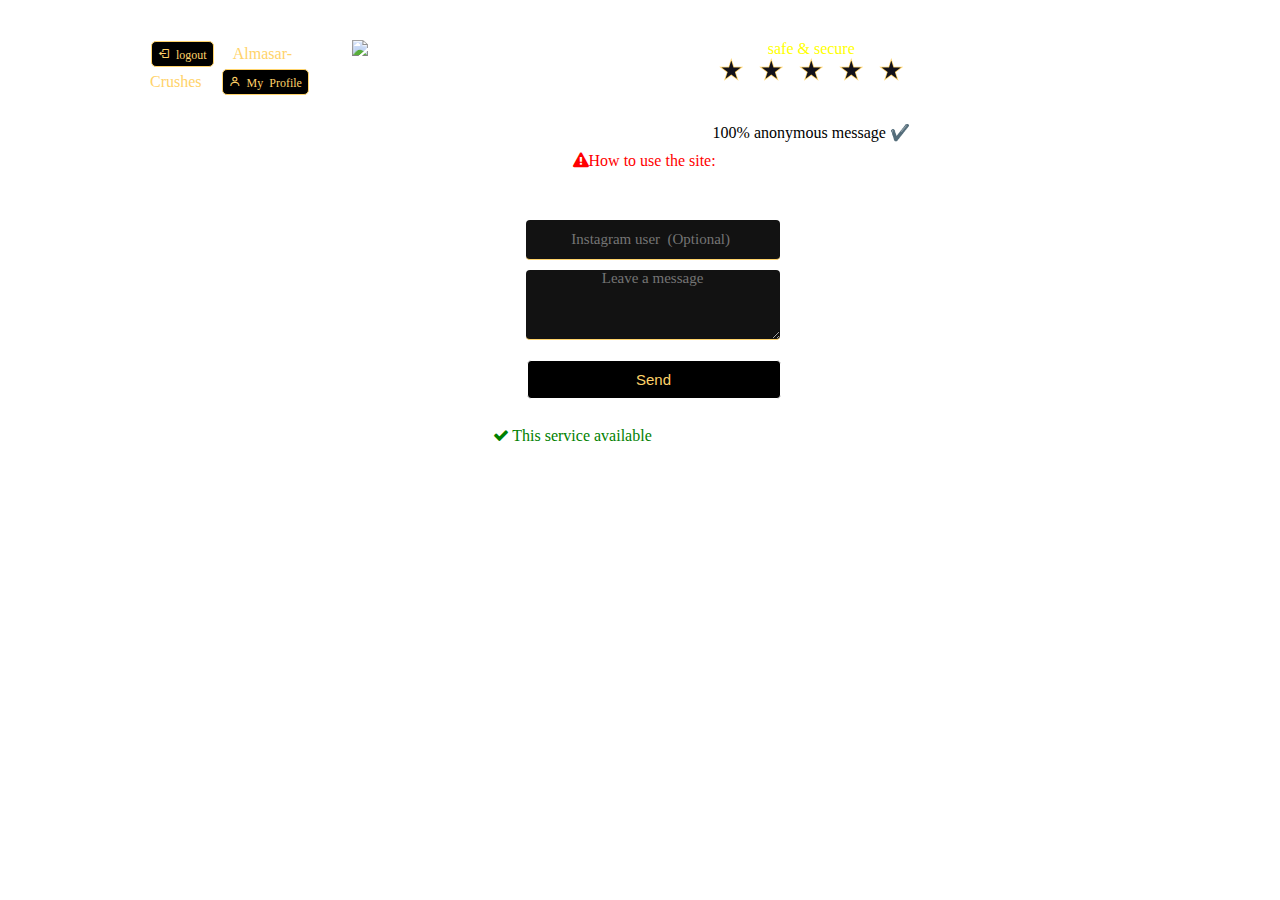
==== main.html @ 355dc6d9 "Update main.html" ====
<!DOCTYPE html>
<html lang="en">
<head><meta charset="UTF-8">
<meta name="viewport" content="width=device-width, initial-scale=1.0">
<title>Document</title>
<style>
/* @import url('https://fonts.googleapis.com/css2?family=Josefin+Sans&display=swap'); */
@import url("https://fonts.googleapis.com/css2?family=Josefin+Sans:wght@100&display=swap");

*{
    margin: 0;
    padding: 0;
    box-sizing: border-box;
}
.img {    
  background: url('https://i.top4top.io/p_25689fsab1.jpg');
  background-position: center;
  background-repeat: no-repeat;
  background-size: cover;
  position: fixed;
  height: 100vh;
  width: 100vw;
}

/* copy from here for the navbar */
header {
  min-height: 10vh;
  background-color: #29CBFF;
  display: flex;
  justify-content: center;
  align-items: center;
  width: 100%;
}


nav.navigation-contents {
  width: 95%;
  min-height: 5vh;
  display: flex;
}
.navbar-brand-container {
  flex: 1;
  display: flex;
  justify-content: space-between;
}

div.navigation-item-container{
  width: 90%;
}
div.navigation-image-container > img{
 margin-top: 0px;
}

.navigation-item-container1 {
  display: none;
  margin: 5px;
}

.navigation-category-content {
  flex: 2;
}

.nav-links {
  display: flex;
  justify-content: space-around;
  margin: 22px 0px 15px 0px;
  list-style: none;
}

.nav-links-item > a {
  color: white;
  text-decoration: none;
  cursor: pointer;
  font-weight: 900;
  font-family: "Josefin Sans", sans-serif;
}

.icon-links {
  display: flex;
  justify-content: space-around;
  list-style: none;
  margin: 22px 0px 15px 0px;
  color: white;
}
.loginBtn{
  padding: 7px 10px;
  font-size: 13px;
  margin-top: 0;
  font-weight: 500;
  border-radius: 7px;
  border: 2px solid white;
  color: #444444;
  background-color: white;
  box-shadow: #444444;
}
#wish{
  width: 20px;
  height: 20px;
  border-radius: 50%;
  background-color: red;
  color: #ffffff;
  position: absolute;
  top: 11px;
  right: 443px;
  font-size: 12px;
  text-align: center;
}
#cart{
  width: 20px;
  height: 20px;
  border-radius: 50%;
  background-color: red;
  color: #ffffff;
  position: absolute;
  top: 11px;
  right: 347px;
  font-size: 12px;
  font-weight: 600;
  text-align: center;
}

.navigation-icons {
  flex: 2;
}

.search-box{
  background: #29CBFF;
  position: absolute;
  top: 70px;
  right: 20%;
  width: 279px;
  height: 53px;
  line-height: 37px;
   z-index: 1000;
  box-shadow: 0 0 10px rgba(0,0,0,0.5);
  border-top:4px solid #29CBFF;
  display: none;
}

.search-box:before{
  content: "";
  position: absolute;
  top: -32px;
  right: 13px;
  border-left: 12px solid transparent;
  border-right: 12px solid transparent;
  border-top: 14px solid transparent;
  border-bottom: 14px solid #29CBFF;
}

.search-box input[type="text"]{
  width: 200px;
  padding: 6px 10px 0px 10px;
  margin-left: 5px;
  border-radius: 5px;
  border: 1px solid #29CBFF;
  outline: none;
}

.search-box input[type="button"]{
  width: 70px;
  padding: 6px 0px;
  background: #29CBFF;
  color: #fff;
  margin-left: -6px;
  border: 1px solid #29CBFF;
  outline: none;
  cursor: pointer;
}
/* stop here and scroll to the bottom */


/* breadcumb */
.navigation{margin-top: 10px; margin-left: 10px;}
.li-1{text-decoration: none; color: #444444;}
.li-2{color: #444444;}
.underline{text-decoration: underline 2px solid #29CBFF;}


/* .product_nav{
    margin: 20px 0px 0px 30px;
    font-size: 25px;
} */
/* .product_name{
    border-bottom: 5px solid #29CBFF;
} */
.product_section{
    display: flex;
    justify-content: space-between;
    flex-direction: row;
}  
.clearfix::after {
    content: "";
    clear: both;
    display: table;
}

.product_section, .rel_product{
    margin: 40px 150px;
}
img{
	width:250px;
	margin:0px;
	} 
.product_img {
    background: #E5E5E5;
    border-radius: 20px;
    height: 150px;
    width:100%;
}

}
.product_details p{
    padding-bottom: 10px;
    font-size: 20px;
    font-weight: bold;
    line-height: 21px;
}
.product_A{
    font-size: 20px;
    margin:5px;
    color:#fff;
    text-decoration: underline #ffd36a;
}
.review{
    margin-left: 7px;
}
#product_description{
    font-size: 15px;
}

.out_of_stock{
    margin-top: 40px;
}
.add_to_cart{
    margin: 10px 0;
}
.add_to_wishlist{
  cursor: pointer;
}
.counter{
    border: 1px solid #ffd36a;
    padding: 5px 15px;
    border-radius: 10px;
    color:#ffd36a;
    font-weight: bold;
    background: #000;
    font-size: 20px;
}
.counter input{
  width: 100%;
  border: 0;
  appearance: none;
  outline: 0;
  text-align: center;
  background:#121212;
  color:#ffd36a
  
}
.counter span {
  font-size: 20px;
  /* padding: 0 10px; */
  cursor: pointer;
  user-select: none;
}
.add_cart_button{
    padding: 10px 15px;
    background: #000;
    color: #00ffff;
    border: 1px solid #ffd36a;
    box-shadow: 0px 4px 8px rgba(0, 0, 0, 0.25);
    border-radius: 10px;
    margin-left: 10px;
    font-weight: bold;
}
.rel_product {
    margin-top: 100px;
}
.rel_product h3{
    text-align: center;
    font-size: 30px;
    font-weight: bold;
}
.phone_img{
    background: #ffd36a;
    border-radius: 15px;
    padding: 20px 0;
    
}
.phone_img img{
    width:100%;
    height: 150px;
}

.products_row{
    display: flex;
    margin-top: 50px;
}
.products_column {
    flex: auto;
    
}
#img1, #img2{
    margin-right: 160px;
}
#shopping-cart1, #shopping-cart2, #shopping-cart3 {
  position: absolute;
  background-color: #7adfff;
  padding: 8px;
  border-radius: 50%;
  color: whitesmoke;
}
#shopping-cart1 {
  left: 350px;
}
#shopping-cart2 {
  left: 760px;
}
#shopping-cart3 {
  left: 1170px;
}
#heart1, #heart2, #heart3 {
  position: absolute;
  background-color: #7adfff;
  padding: 8px;
  border-radius: 50%;
  color: whitesmoke;
}
#heart1 {
  left: 350px;
  bottom: -220px;
}
#heart2 {
  left: 760px;
  bottom: -220px;
}
#heart3 {
  left: 1170px;
  bottom: -220px;
}
.products_column h4{
    font-size: 20px;
    padding: 20px 5px;
    font-weight: bold;
    color:#fff;
}
.products_column p{
    font-weight: bold;
    font-size: 15px;
}
.price{
    float: right; 
    color: #fff;
    background:#000;
    border-radius: 5px;
    border: 1px solid #ffd36a;
    padding: 5px;
    font-size:12px;
}


/* copy from here */
footer {
  background-color: #0a1c22;
  width: 100%;
  margin-top: 40px;
}

.footer-contents {
  width: 95%;
  min-height: calc(30vh - 12.8px);
  margin: 0 auto;
  display: flex;
  color: whitesmoke;
}

.contact-us-container {
  flex: 1;
}

footer-title {
  font-family: "Josefin Sans", sans-serif;
}

p.footer-description {
  font-size: 15px;
  font-weight: 600;
  font-family: "Josefin Sans", sans-serif;
}

ul.footer-links {
  list-style: none;
  padding-left: 0px;
  font-weight: 700;
  font-family: "Josefin Sans", sans-serif;
}

li.footer-links-item > a {
  text-decoration: none;
  color: whitesmoke;
  font-size: 15px;
}

.fa-home {
  font-size: 24px;
}

#envelope {
  color: whitesmoke;
  margin-right: 8px;
  font-size: 18px;
}

.fa-phone {
  color: whitesmoke;
  margin-right: 8px;
  font-size: 24px;
}
.subscribe-container {
  flex: 1;
}

.social-media-container {
  flex: 1;
}

#facebook {
  color: #0a1c22;
  background-color: whitesmoke;
  padding: 8px;
  width: 42px;
  font-size: 25px;
  text-align: center;
  text-decoration: none;
  margin: 5px 2px;
  border-radius: 50%;
}

#twitter {
  color: #0a1c22;
  background-color: whitesmoke;
  padding: 8px;
  width: 42px;
  font-size: 25px;
  text-align: center;
  text-decoration: none;
  margin: 5px 2px;
  border-radius: 50%;
}

#instagram {
  color: #0a1c22;
  background-color: whitesmoke;
  padding: 8px;
  width: 42px;
  font-size: 25px;
  text-align: center;
  text-decoration: none;
  margin: 5px 2px;
  border-radius: 50%;
}

.fa:hover {
  opacity: 0.7;
}

.useful-links-container {
  flex: 1;
}

p.footer-description1 {
  font-size: 15px;
  font-weight: 600;
  font-family: "Josefin Sans", sans-serif;
}
.Submit-Mail{
  border: none;
}

.fa-envelope {
  color: #0a1c22;
}
.copy{
  margin-top: 18px;
  color: #ffffff;
}




/* to here */

/* copy from here for responsiveness */
@media screen and (max-width: 768px) {
  #navigation.navigation-category-content {
    display: none;
  }
  div.navigation-image-container > img {
    margin-top:0px;
  }
  .nav-links {
    flex-direction: column;
    text-align: center;
  }

  .nav-links > li {
    margin: 10px 0px;
  }
  nav.navigation-contents {
    flex-direction: column;
    margin-top: 20px;
  }
  #navigation1.navigation-icons {
    display: none;
  }
  .navigation-item-container1 {
    display: block;
  }
  .footer-contents {
    flex-direction: column;
  }
  .contact-us-container {
    text-align: center;
  }
  .useful-links-container {
    text-align: center;
  }
  .social-media-container {
    text-align: center;
  }
  .subscribe-container {
    text-align: center;
  }
  #form-container {
    margin: 0 auto;
  }
}

/* end here for the navbar and footer responsiveness  now to Javascript. head to index and copy everything there*/


/* Responsive for the main body */
@media screen and (max-width: 768px) {
  .product_section{
    flex-direction: column;
    margin:0px;
    padding: 0px 20px;
  }  
  .product_img {
    margin-bottom: 50px;
    width:400px;
    height:150px;
    
  }
  
  }
  .add_cart_button{
    padding: 10px 32px;
    margin: 20px 0px;
}
  .rel_product{
    margin: 30px 0px 50px 0px;
    padding: 0px 50px;
  }
  .products_row {
    flex-direction: column;  
  }
  .products_column{
    margin-top: 10px;
  }
  #img1, #img2, #img3{
    margin-top:0px;
    
  }
  .phone_img{
    margin-top:0px;
  }
  .phone_img img{
    width: 200px;
    height: 150px;
    align-items: center;
  }
  #shopping-cart1, #shopping-cart2, #shopping-cart3 {
    display: none;
  }

  #heart1, #heart2, #heart3 {
    display: none;
  }
  
 img{
 margin-top:0px;
 
 

	} 
} 
}
body{
		background:#121212;
		
		
		} 
	form {
 width:270px;
  background:#1e1e1e
  
  font-family: 'Open Sans', sans-serif;
  margin-left:25px;
  padding: 8px;
}
form fieldset {
  border: none;
  font-weight: normal;
  
}
form input[type="text"],
form input[type="email"],
form textarea {
  box-sizing: border-box;
  outline: none;
  display: block;
  background:#121212;
  color: #fff;
  width: 100%;
  
  border-radius :  4px;
  border: none;
  border-bottom: 1px solid #ddd;
  margin-bottom: 10px;
  font-family: inherit;
  font-size: 15px;
  height: 45px;
}
form textarea {
  height: 200px;
}
form button[type="submit"] {
  display: block;
  
  color: #fff;
  background: #1abc9c;
  font-size: 15px;
  width: 100%;
  border: 1px solid #16a085;
  border-width: 1px 1px 3px;
  
  cursor: pointer;
  transition: all 0.3s;
  outline: none;
}
form button[type="submit"]:hover {
  background: #FFD36A;
  max-width: 600px;
  margin: 0 auto;
  font-family: 'Open Sans', sans-serif;
  font-weight: weight;
  font-style: normal;
  
}
form fieldset {
  border: none;
  font-weight: normal;
}
form input[type="text"],
form input[type="email"],
form textarea {
  box-sizing: border-box;
  outline: none;
  display: block;
  color: #fff ;
  width: 100%;
  text-align:center;
  border: none;
  border-bottom: 1px solid #FFD36A ;
, 
  font-family: inherit;
  font-size: 15px;
  height: 40px;
}
form textarea {
  height: 70px;
}
form button[type="submit"] {
  display: block;
  padding: 10px 20px 10px 20px;
  color: #ffd36a ;
  background: #000 ;
  font-size: 15px;
  width: 100%;
  border: 1px solid #fff ;
  border-radius :  4px;
  margin-top: 20px;
  margin-bottom: 10px;
  cursor: pointer;
  transition: all 0.3s;
  outline: none;
}
form button[type="submit"]:hover {
  background: #00ffff ;
  color:#000;
};
}
h3{
	margin:0px;
	padding:0px;
	font-size:25px;
	font-family:  'Oswald', sans-serif
	
		} 
		a{
			
		color:#ffd36a;
		} 
		* {
  margin: 0;
  padding: 0;
  box-sizing: border-box;
}



.outer {
  display: grid;
  place-items: center;
  min-height: inherit;
}

.ratings-box {
  display: flex;
  gap: 15px;
}

.ratings-box__item label {
  position: relative;
  cursor: pointer;
  display: block;
}
.home-box  {
	
    color: #ffd36a;
    word-spacing: 15px;
    margin:0px;
    
   } 
div button{
    background-color: #000;
    border: 1px solid #ffd36a;
    color: #ffd36a;
    margin:1px;
    border-radius: 5px;
    padding: 6px;
    font-size:12px;
    font-family:  'Oswald', sans-serif;
    

    
}


div button:hover{
	
    font-family:  'Oswald', sans-serif;
    background-color: #000;
    
    
    
}

   
.ratings-box__item label input {
  display: none;
  position: absolute;
}

.ratings-box {
  position: relative;
}

.ratings-box__item p {
  display: inline-block;
  position: absolute;
  color: #FFF;
  left: 50%;
  top: 100%;
  transform: translateX(-50%);
  font-size: 15px;
  opacity: 0;
  pointer-events: none;
  margin-top: 10px;
  text-transform: uppercase;
}

.ratings-box__item label span.rating-star {
  width: 25px;
  height: 25px;
  display: block;
  background: #ffd36a;
  position: relative;
  clip-path: polygon(50% 0%, 61% 35%, 98% 35%, 68% 57%, 79% 91%, 50% 70%, 21% 91%, 32% 57%, 2% 35%, 39% 35%);
}

.ratings-box__item label span.rating-star::after {
  content: "";
  position: absolute;
  width: 20px;
  height: 20px;
  background: #13121a;
  top: 50%;
  left: 50%;
  transform: translate(-50%, -50%);
  clip-path: polygon(50% 0%, 61% 35%, 98% 35%, 68% 57%, 79% 91%, 50% 70%, 21% 91%, 32% 57%, 2% 35%, 39% 35%);
}

.ratings-box:has(.ratings-box__item label input:checked) .ratings-box__item span.rating-star::after {
  transform: translate(-50%, -50%) scale(0);
}

.ratings-box__item:has(label > input:checked) ~ .ratings-box__item label .star-line-box span.rating-star::after {
  transform: translate(-50%, -50%) scale(1);
}

.ratings-box__item:has(label > input:checked) p {
  opacity: 1;
}

.rating-star-line {
  position: absolute;
  width: 2px;
  height: 10px;
  background: #FF0;
  display: block;
  opacity: 0;
}

.ratings-box__item input:checked ~ .star-line-box {
  animation: scaleAnim 0.4s linear;
  transform-origin: center;
}

@keyframes scaleAnim {
  0%, 100% {
    transform: scale(1);
  }
  50% {
    transform: scale(0);
  }
}
.rating-star-line:nth-of-type(3),
.rating-star-line:nth-of-type(2) {
  transform: rotate(45deg);
  right: 8px;
  bottom: 22px;
  transform-origin: bottom;
}

.rating-star-line:nth-of-type(3) {
  transform: rotate(-45deg);
  left: 7px;
}

.rating-star-line:nth-of-type(4) {
  transform: rotate(0deg);
  left: calc(50% - 1px);
  bottom: unset;
  top: 24px;
}

.ratings-box__item input:checked ~ .star-line-box .rating-star-line:nth-of-type(2) {
  animation: topLinesAnim 0.4s 0.3s linear;
}

.ratings-box__item input:checked ~ .star-line-box .rating-star-line:nth-of-type(3) {
  animation: topLinesAnim2 0.4s 0.3s linear;
}

.ratings-box__item input:checked ~ .star-line-box .rating-star-line:nth-of-type(4) {
  animation: bottomLineAnim 0.4s 0.3s linear;
}

@keyframes topLinesAnim {
  from {
    transform: rotate(45deg);
    opacity: 1;
  }
  to {
    transform: rotate(45deg) scaleY(1.2) translateY(-5px);
    opacity: 0;
  }
}
@keyframes topLinesAnim2 {
  from {
    transform: rotate(-45deg);
    opacity: 1;
  }
  to {
    transform: rotate(-45deg) scaleY(1.2) translateY(-5px);
    opacity: 0;
  }
}
@keyframes bottomLineAnim {
  from {
    transform: rotate(0);
    opacity: 1;
  }
  to {
    transform: rotate(0) scaleY(1.2) translateY(5px);
    opacity: 0;
  }
}

</style>
</head>
<body>
<!DOCTYPE html>
<html lang="en">
<head>
    <meta charset="UTF-8">
    <meta http-equiv="X-UA-Compatible" content="IE=edge">
    <meta name="viewport" content="width=device-width, initial-scale=1.0">
    <link rel="stylesheet" href="/static/css/product_page.css">
    <link rel="icon" href="static/img/logo.png">
   <link
      rel="stylesheet"
      href="https://cdnjs.cloudflare.com/ajax/libs/font-awesome/4.7.0/css/font-awesome.min.css"
    />
    <link
      href="https://cdn.jsdelivr.net/npm/bootstrap@5.0.2/dist/css/bootstrap.min.css"
      rel="stylesheet"
      integrity="sha384-EVSTQN3/azprG1Anm3QDgpJLIm9Nao0Yz1ztcQTwFspd3yD65VohhpuuCOmLASjC"
      crossorigin="anonymous"
    />
    <link rel="stylesheet" href="../static/css/navbar.css">
    <script
      src="https://cdn.jsdelivr.net/npm/bootstrap@5.0.2/dist/js/bootstrap.bundle.min.js"
      integrity="sha384-MrcW6ZMFYlzcLA8Nl+NtUVF0sA7MsXsP1UyJoMp4YLEuNSfAP+JcXn/tWtIaxVXM"
      crossorigin="anonymous"
    ></script>
    <title></title>
</head>
<body>

         <section class="product_section clearfix">
                          <div class="products_row">
                          	
                <link href='https://unpkg.com/boxicons@2.1.1/css/boxicons.min.css' rel='stylesheet'>
          

                      
      
                    </div>
          
   <div class="home-box">
   	
	<button onclick="logout()"class="bx bx-log-out"> logout</button>
	
Almasar-Crushes
<a href="my-profile">
             
              	 <button class="bx bx-user" > My Profile</button> 
        </a>
            </div>
        </a>
       
              <img src="https://i.top4top.io/p_2567lferf1.png" style="margin-left:33px;" >
            <!-- Product details -->
            <div class="product_details">
                <p style="text-align:center;color:yellow;" > safe & secure</p>
              

                          
                
                



                </p>
   
                
                
                <div class="outer">
  <div class="ratings-box">
    <div class="ratings-box__item">
      <label>
        <input id="rate-1" class="rating-star-button" type="radio" name="rating-star-button">
        <div class="star-line-box">
          <span class="rating-star"></span>
          <span class="rating-star-line"></span>
          <span class="rating-star-line"></span>
          <span class="rating-star-line"></span>
        </div>
      </label>
        <p>Terrible</p>
    </div>
    <div class="ratings-box__item">
      <label>
        <input id="rate-2" class="rating-star-button" type="radio" name="rating-star-button">
        <div class="star-line-box">
          <span class="rating-star"></span>
          <span class="rating-star-line"></span>
          <span class="rating-star-line"></span>
          <span class="rating-star-line"></span>
        </div>
      </label>
        <p>Bad</p>
    </div>
    <div class="ratings-box__item">
      <label>
        <input id="rate-3" class="rating-star-button" type="radio" name="rating-star-button">
        <div class="star-line-box">
          <span class="rating-star"></span>
          <span class="rating-star-line"></span>
          <span class="rating-star-line"></span>
          <span class="rating-star-line"></span>
        </div>
      </label>
        <p>Okay</p>
    </div>
    <div class="ratings-box__item">
      <label>
        <input id="rate-4" class="rating-star-button" type="radio" name="rating-star-button">
        <div class="star-line-box">
          <span class="rating-star"></span>
          <span class="rating-star-line"></span>
          <span class="rating-star-line"></span>
          <span class="rating-star-line"></span>
        </div>
      </label>
        <p>Good</p>
    </div>
    <div class="ratings-box__item">
      <label>
        <input id="rate-5" class="rating-star-button" type="radio" name="rating-star-button">
        <div class="star-line-box">
          <span class="rating-star"></span>
          <span class="rating-star-line"></span>
          <span class="rating-star-line"></span>
          <span class="rating-star-line"></span>
        </div>
      </label>
        <p>Excellent</p>
    </div>
  </div>
                
                
                <p style="text-align:center" class="out_of_stock">100% anonymous message ✔️</p>


                <div class="add_to_cart">
                
<h9 class="fa fa-warning" style="color:red;text-align:center;margin-left:80px;">How to use the site: </h9></a>
<br>
	<br>
<h6 style="color:white;text-align:center" >The first blank :   If you know the Instagram user of the person you want to send a message to, put it, if found(optional) , and we will publish a post with tag to a person . Second blank :     Enter a message describing the person and we will publish a post. </h6>
<form
  action="https://formspree.io/f/mdobwrey"
  method="POST"
>
  <fieldset>
    <input type="hidden" name="_subject" value="Novo contato!" />
    <input type="hidden" name="_next" value="https://www.rossener.com/contato/mensagem-enviada/" />
    <input type="hidden" name="_language" value="pt" />



    <input type="text" name="nome" placeholder="Instagram user  (Optional) ">

    <textarea name="mensagem" placeholder="Leave a message" required ></textarea>

    <button type="submit">Send  </button>
  </fieldset>
</form>
<!-- partial -->
  
</body>
</html>

                    </div>
                </div>

                <p class="add_to_wishlist">
                    <span><i style="color:green" class="fa fa-check"></i></span>
                    <span style="color:green"> This service available </span>
                </p>
            </div>
        </section>

 
    <script>
    	// const starBoxes = document.querySelectorAll('.ratings-box__item');
// const RatingButtons = document.querySelectorAll('.rating-star-button');
// RatingButtons.forEach((e)=>{
//   e.addEventListener('click', ()=>{
//     starBoxes.forEach((f)=>{
//       f.classList.remove('active');
//     });
//     e.closest('div').classList.add('active');
//   })
// })
</script>

<script src="https://www.gstatic.com/firebasejs/8.0.0/firebase-app.js"></script>
<script src="https://www.gstatic.com/firebasejs/8.0.0/firebase-analytics.js"></script>
<script src="https://www.gstatic.com/firebasejs/8.0.0/firebase-auth.js"></script>

<script>

var firebaseConfig = { apiKey: "AIzaSyAFPHSQdRugV6ngWGtPuUfSzBhS94D30hU", 
authDomain: "reda-7d506.firebaseapp.com", 
projectId: "reda-7d506", 
storageBucket: "reda-7d506.appspot.com",
 messagingSenderId: "637395019512", 
appId: "1:637395019512:web:1c7834e529eb90dcaf3d0d", 
measurementId: "G-Q7H13D1YFC" }; 
firebase.initializeApp(firebaseConfig); firebase.analytics();

firebase.auth().onAuthStateChanged(function(user)
            {
                if(!user) 
                {
                    window.location.href = "index";
                }
            });

function logout(){
    firebase.auth().signOut();
  

          window.open('index');
} 
</script>
</body>
</html>
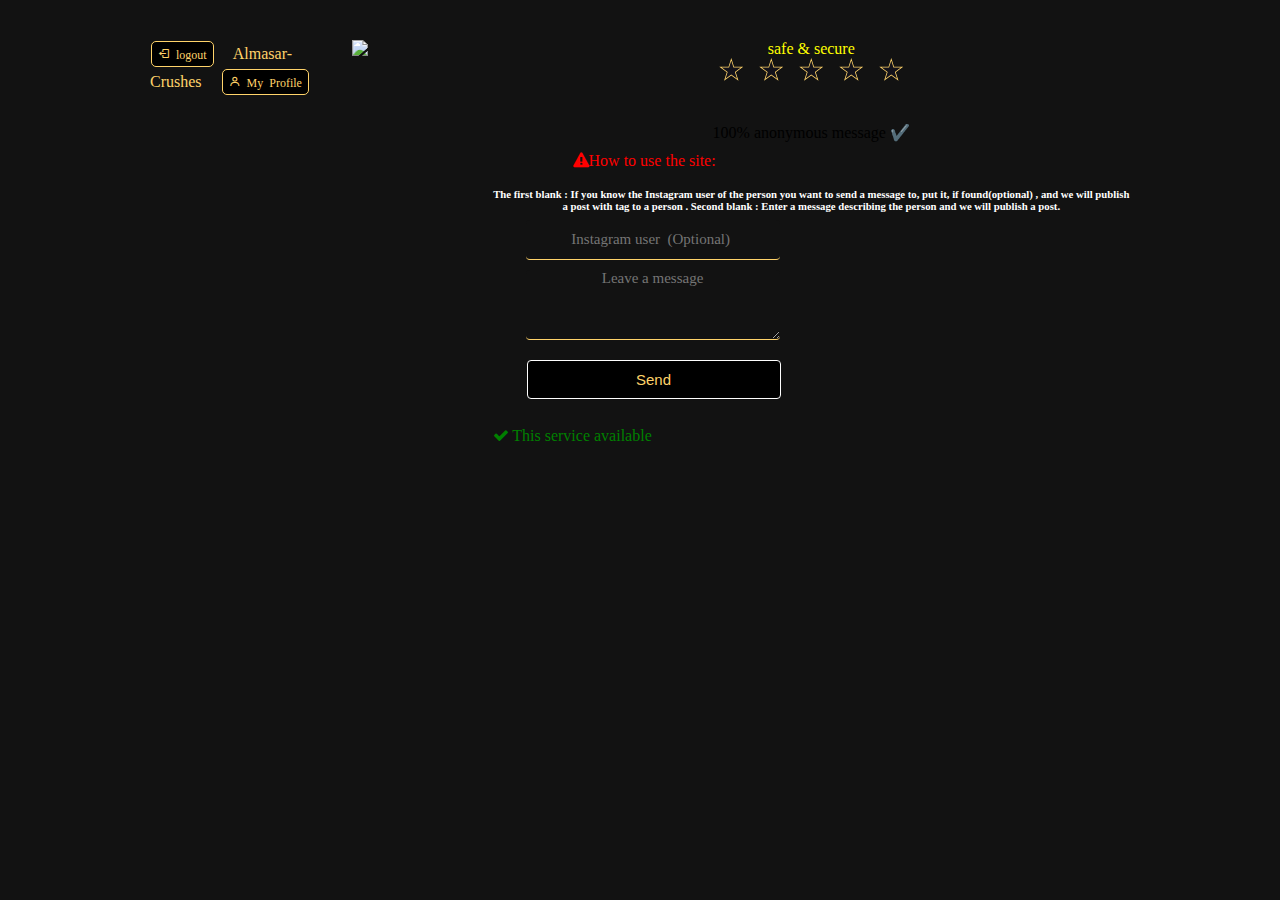
==== commit b51951cf: "Update main.html" ====
--- a/main.html
+++ b/main.html
@@ -7,20 +7,9 @@
 /* @import url('https://fonts.googleapis.com/css2?family=Josefin+Sans&display=swap'); */
 @import url("https://fonts.googleapis.com/css2?family=Josefin+Sans:wght@100&display=swap");
 
-*{
-    margin: 0;
-    padding: 0;
-    box-sizing: border-box;
-}
-.img {    
-  background: url('https://i.top4top.io/p_25689fsab1.jpg');
-  background-position: center;
-  background-repeat: no-repeat;
-  background-size: cover;
-  position: fixed;
-  height: 100vh;
-  width: 100vw;
-}
+body{
+background:#121212;
+} 
 
 /* copy from here for the navbar */
 header {
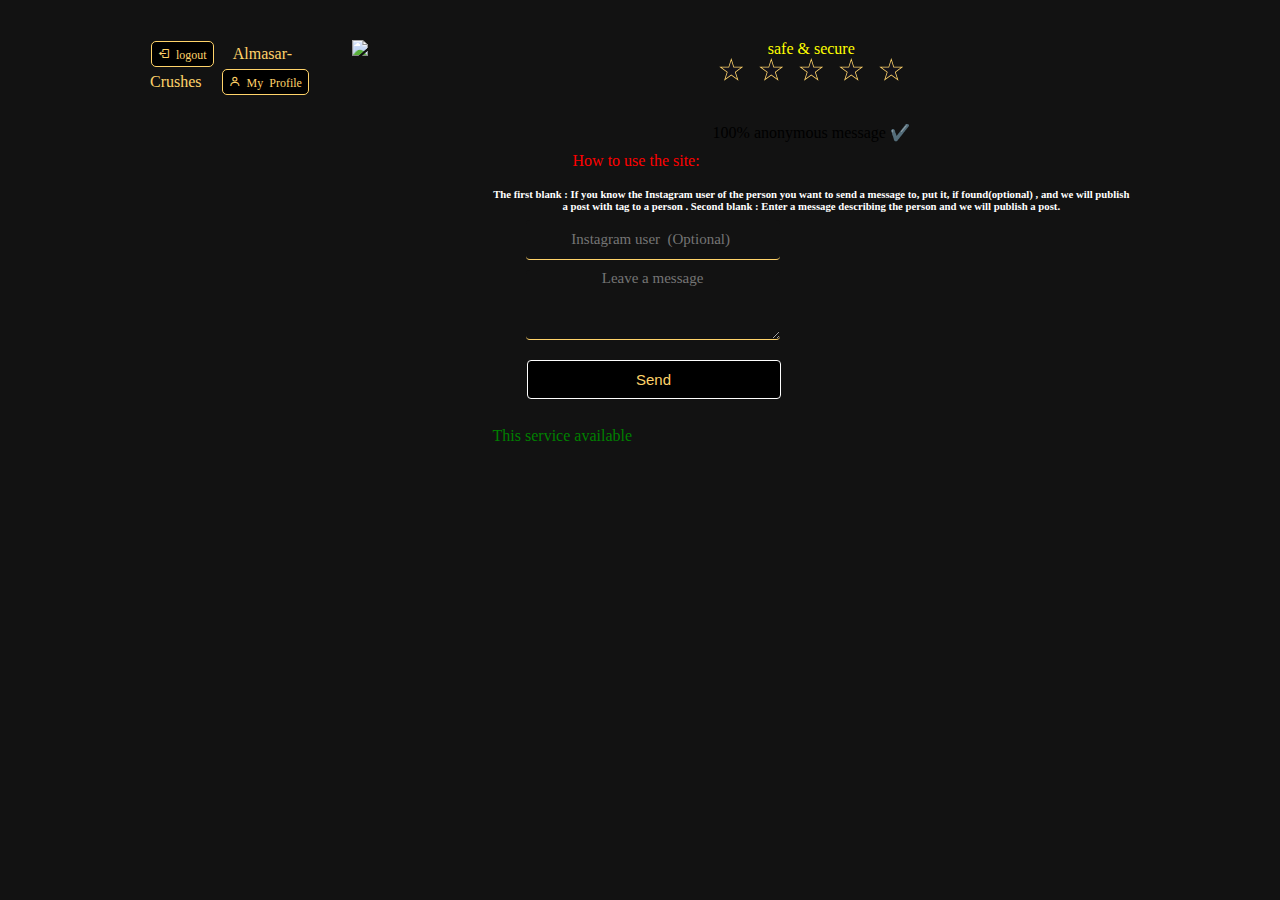
==== commit 37272c76: "Update main.html" ====
--- a/main.html
+++ b/main.html
@@ -908,18 +908,7 @@
     <meta http-equiv="X-UA-Compatible" content="IE=edge">
     <meta name="viewport" content="width=device-width, initial-scale=1.0">
     <link rel="stylesheet" href="/static/css/product_page.css">
-    <link rel="icon" href="static/img/logo.png">
-   <link
-      rel="stylesheet"
-      href="https://cdnjs.cloudflare.com/ajax/libs/font-awesome/4.7.0/css/font-awesome.min.css"
-    />
-    <link
-      href="https://cdn.jsdelivr.net/npm/bootstrap@5.0.2/dist/css/bootstrap.min.css"
-      rel="stylesheet"
-      integrity="sha384-EVSTQN3/azprG1Anm3QDgpJLIm9Nao0Yz1ztcQTwFspd3yD65VohhpuuCOmLASjC"
-      crossorigin="anonymous"
-    />
-    <link rel="stylesheet" href="../static/css/navbar.css">
+
     <script
       src="https://cdn.jsdelivr.net/npm/bootstrap@5.0.2/dist/js/bootstrap.bundle.min.js"
       integrity="sha384-MrcW6ZMFYlzcLA8Nl+NtUVF0sA7MsXsP1UyJoMp4YLEuNSfAP+JcXn/tWtIaxVXM"
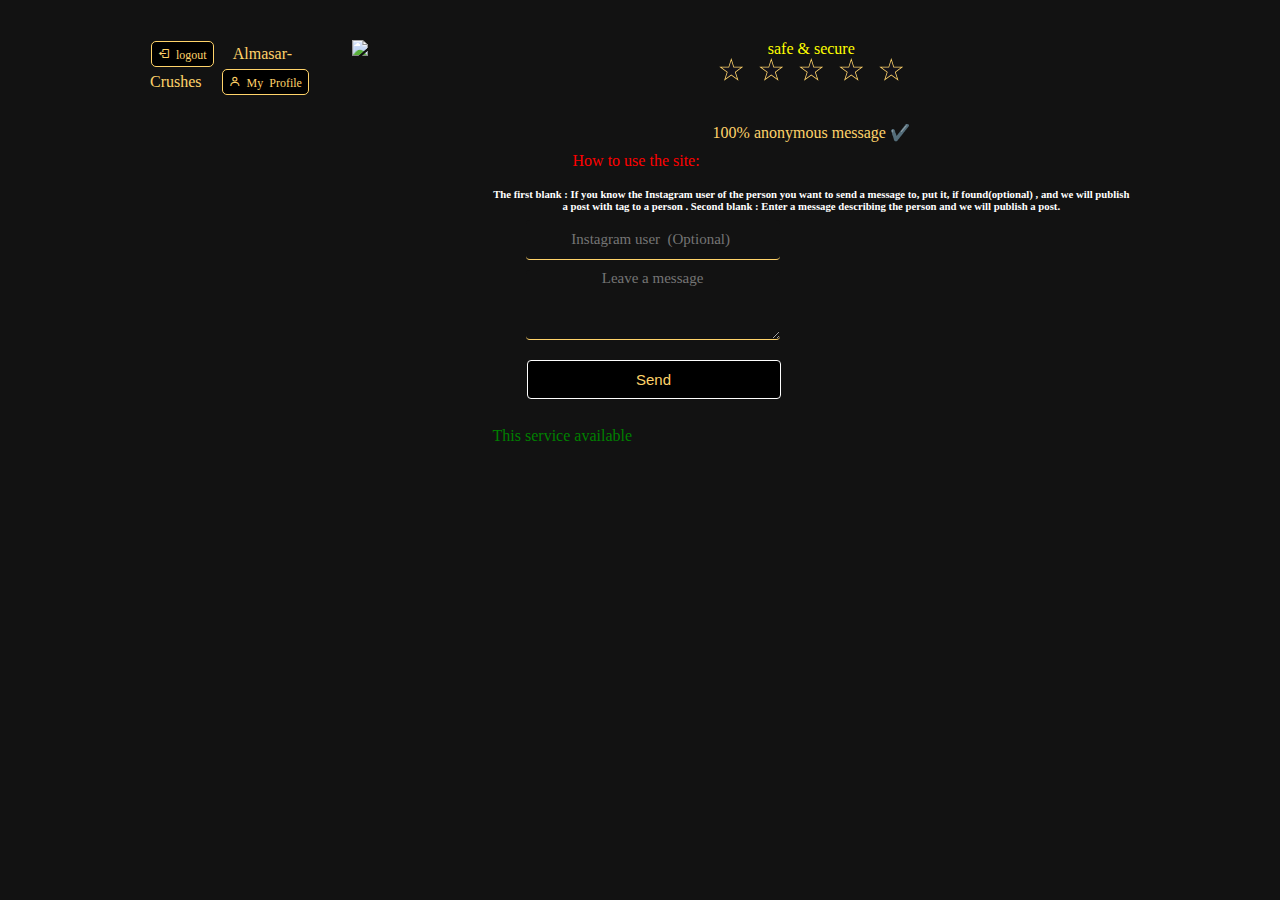
==== commit 5dd70a57: "Update main.html" ====
--- a/main.html
+++ b/main.html
@@ -7,10 +7,17 @@
 /* @import url('https://fonts.googleapis.com/css2?family=Josefin+Sans&display=swap'); */
 @import url("https://fonts.googleapis.com/css2?family=Josefin+Sans:wght@100&display=swap");
 
+*{
+    margin: 0;
+    padding: 0;
+    box-sizing: border-box;
+}
+
 body{
-background:#121212;
-} 
-
+    font-famil;
+    color:#ffd36a;
+    background:#121212;
+}
 /* copy from here for the navbar */
 header {
   min-height: 10vh;
@@ -27,6 +34,7 @@
   min-height: 5vh;
   display: flex;
 }
+
 .navbar-brand-container {
   flex: 1;
   display: flex;
@@ -908,7 +916,15 @@
     <meta http-equiv="X-UA-Compatible" content="IE=edge">
     <meta name="viewport" content="width=device-width, initial-scale=1.0">
     <link rel="stylesheet" href="/static/css/product_page.css">
-
+    <link rel="icon" href="static/img/logo.png">
+
+    <link
+      href="https://cdn.jsdelivr.net/npm/bootstrap@5.0.2/dist/css/bootstrap.min.css"
+      rel="stylesheet"
+      integrity="sha384-EVSTQN3/azprG1Anm3QDgpJLIm9Nao0Yz1ztcQTwFspd3yD65VohhpuuCOmLASjC"
+      crossorigin="anonymous"
+    />
+    <link rel="stylesheet" href="../static/css/navbar.css">
     <script
       src="https://cdn.jsdelivr.net/npm/bootstrap@5.0.2/dist/js/bootstrap.bundle.min.js"
       integrity="sha384-MrcW6ZMFYlzcLA8Nl+NtUVF0sA7MsXsP1UyJoMp4YLEuNSfAP+JcXn/tWtIaxVXM"
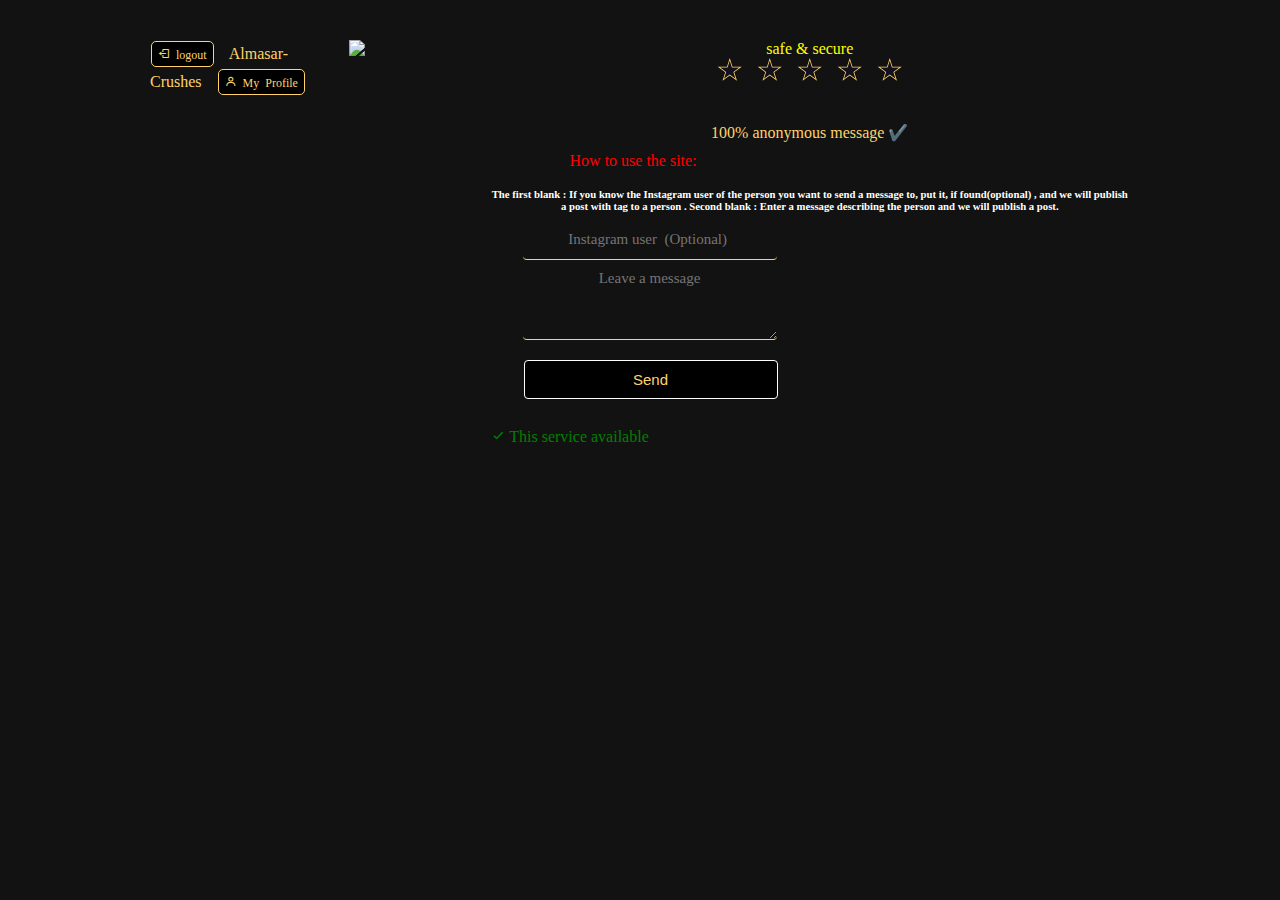
==== commit 4b5cee45: "Update main.html" ====
--- a/main.html
+++ b/main.html
@@ -736,7 +736,7 @@
 .home-box  {
 	
     color: #ffd36a;
-    word-spacing: 15px;
+    word-spacing: 11px;
     margin:0px;
     
    } 
@@ -918,13 +918,7 @@
     <link rel="stylesheet" href="/static/css/product_page.css">
     <link rel="icon" href="static/img/logo.png">
 
-    <link
-      href="https://cdn.jsdelivr.net/npm/bootstrap@5.0.2/dist/css/bootstrap.min.css"
-      rel="stylesheet"
-      integrity="sha384-EVSTQN3/azprG1Anm3QDgpJLIm9Nao0Yz1ztcQTwFspd3yD65VohhpuuCOmLASjC"
-      crossorigin="anonymous"
-    />
-    <link rel="stylesheet" href="../static/css/navbar.css">
+  
     <script
       src="https://cdn.jsdelivr.net/npm/bootstrap@5.0.2/dist/js/bootstrap.bundle.min.js"
       integrity="sha384-MrcW6ZMFYlzcLA8Nl+NtUVF0sA7MsXsP1UyJoMp4YLEuNSfAP+JcXn/tWtIaxVXM"
@@ -1073,7 +1067,7 @@
                 </div>
 
                 <p class="add_to_wishlist">
-                    <span><i style="color:green" class="fa fa-check"></i></span>
+                    <span><i style="color:green" class="bx bx-check"></i></span>
                     <span style="color:green"> This service available </span>
                 </p>
             </div>
